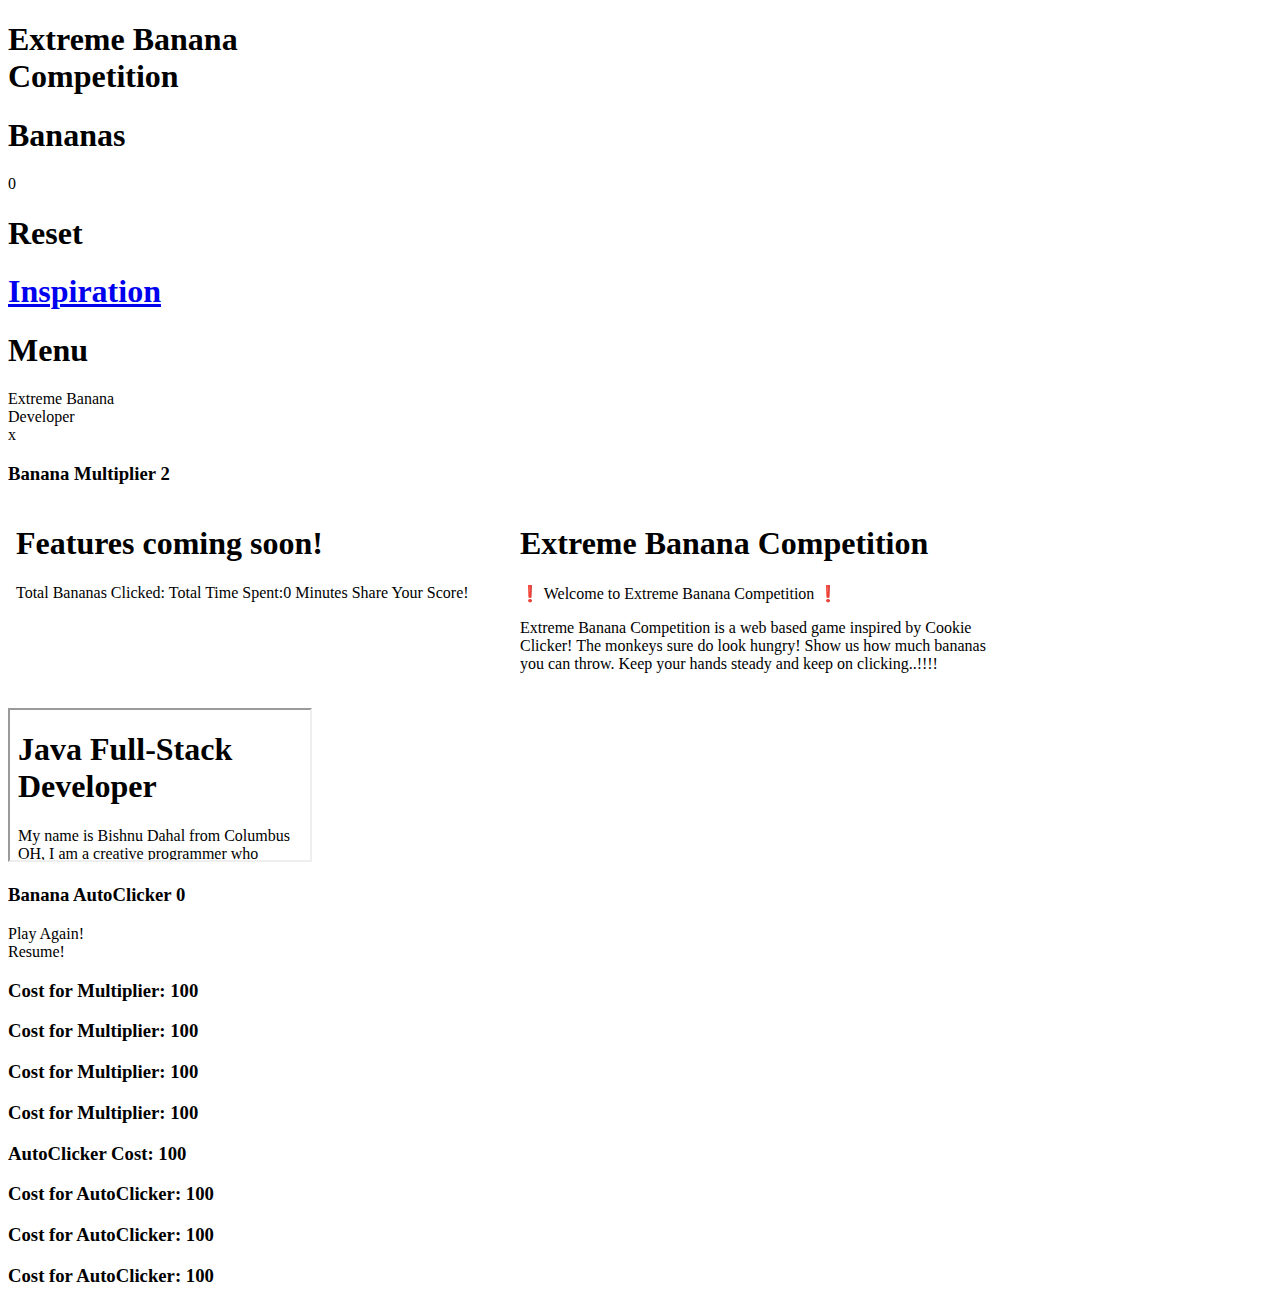
==== src/index.html @ 7a566298 "file update" ====
<!DOCTYPE html>
<html lang="en">
  <head>
    <meta charset="UTF-8" />
    <meta name="viewport" content="width=device-width, initial-scale=1.0" />
    <link rel="stylesheet" type="text/css" href="./css/style.css" />
    <title>Module 4 Project</title>
  </head>
  <body>
    <div class="container">
      <div class="header">
        <div class="_left">
          <h1>Extreme Banana <br />Competition</h1>
        </div>
        <div class="_middle">
          <h3>
            <h1>Bananas</h1>
            <span id="bananaClicked_">0</span>
          </h3>
        </div>
        <div class="_right">
          <h1 id="headerButton_" class="_reset">Reset</h1>
        </div>
        <div class="_right">
          <a href="https://orteil.dashnet.org/cookieclicker/" target="_blank"
            ><h1 class="_inspiration">Inspiration</h1></a
          >
        </div>
        <div class="_right _position">
          <h1 class="_dropMenu">Menu</h1>
          <div class="drop">
            <div class="_extreme">Extreme Banana</div>
            <div class="_developer">Developer</div>
            <div class="_removeDropDown">x</div>
          </div>
        </div>
      </div>
      <div class="main">
        <div class="_multiplier">
          <h3>Banana Multiplier <span id="_multiplierValue">2</span></h3>
        </div>
        <div class="_banana"></div>
        <object
          class="_object"
          type="text/html"
          data="stat.html"
          width="500px"
          height="200px"
        ></object>
        <object
          class="_companyInfo"
          type="text/html"
          data="Company.html"
          width="500px"
          height="200px"
        ></object>
        <iframe
          class="_developerInfo"
          src="Contact.html"
          title="description"
        ></iframe>
        <div class="_autoClicker">
          <h3>Banana AutoClicker <span class="_autoClickerValue">0</span></h3>
        </div>
      </div>
      <div class="_playGameButton">
        <div class="_playButton">Play Again!</div>
        <div class="_resumeButton">Resume!</div>
      </div>
      <div class="footer">
        <div class="stat1">
          <h3>Cost for Multiplier: <span>100</span></h3>
          <h3>Cost for Multiplier: <span>100</span></h3>
          <h3>Cost for Multiplier: <span>100</span></h3>
          <h3>Cost for Multiplier: <span>100</span></h3>
        </div>
        <div class="stat2">
          <h3>AutoClicker Cost: <span class="_autoClickerCost">100</span></h3>
          <h3>Cost for AutoClicker: <span>100</span></h3>
          <h3>Cost for AutoClicker: <span>100</span></h3>
          <h3>Cost for AutoClicker: <span>100</span></h3>
        </div>
      </div>
    </div>
    <script src="./JavaScript/BananaMaker.js" type="module"></script>
    <script src="./JavaScript/app.js" type="module"></script>
  </body>
</html>
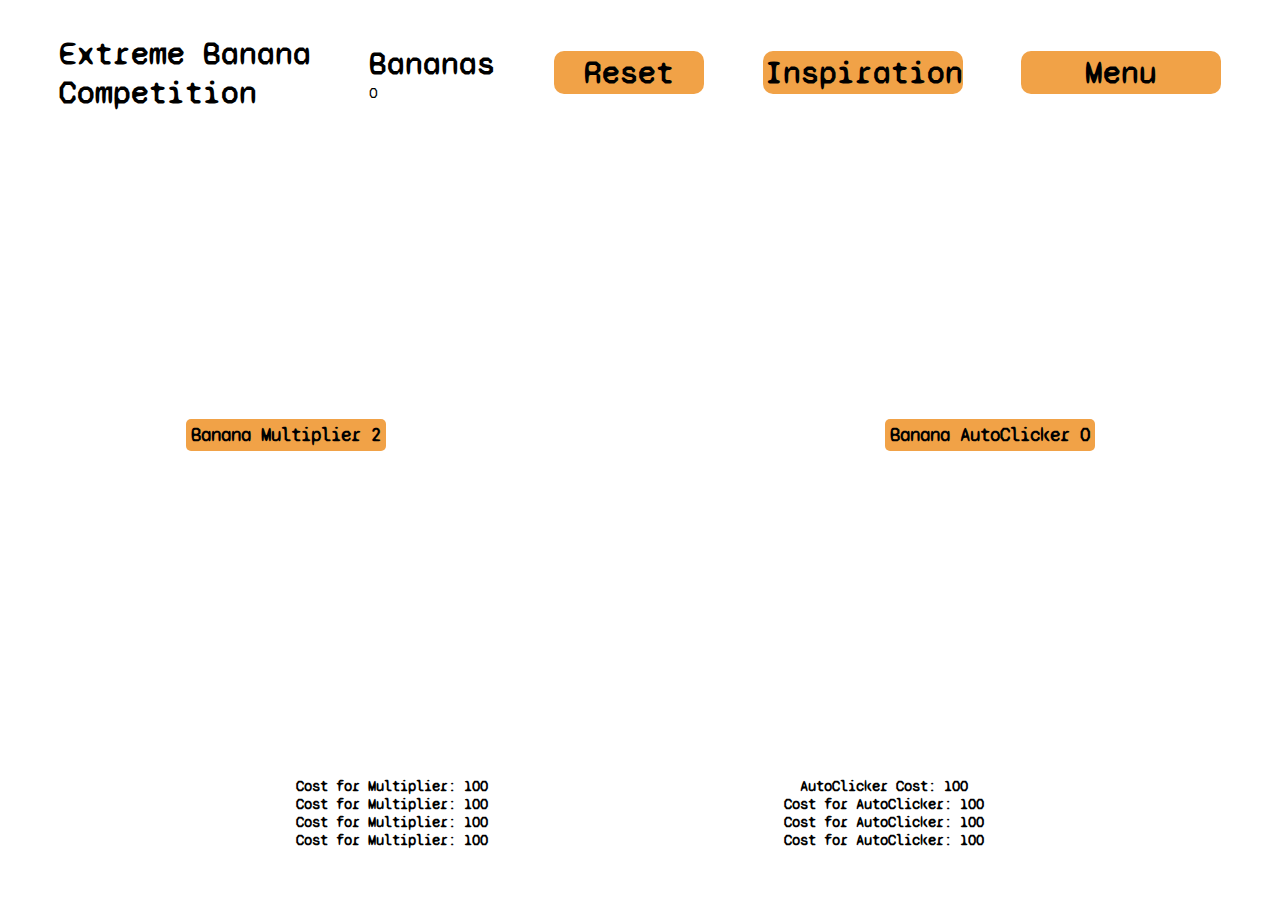
==== commit 5834be9c: "compiled into sass" ====
--- a/src/index.html
+++ b/src/index.html
@@ -3,7 +3,7 @@
   <head>
     <meta charset="UTF-8" />
     <meta name="viewport" content="width=device-width, initial-scale=1.0" />
-    <link rel="stylesheet" type="text/css" href="./css/style.css" />
+    <link rel="stylesheet" type="text/css" href="./scss/main.css" />
     <title>Module 4 Project</title>
   </head>
   <body>
--- a/src/scss/main.css
+++ b/src/scss/main.css
@@ -0,0 +1,310 @@
+@import url("https://fonts.googleapis.com/css2?family=Syne+Mono&display=swap");
+* {
+  box-sizing: border-box;
+  margin: 0px;
+  padding: 0px;
+}
+
+html,
+body {
+  height: 100%;
+  font-family: "Syne Mono", monospace;
+  user-select: none;
+}
+
+/* ----------- container -------------*/
+.container {
+  background-image: url(https://i.pinimg.com/originals/0e/1b/9b/0e1b9b33820f1c52bd1d086976c90524.jpg);
+  height: 100%;
+  width: 100%;
+  overflow: hidden;
+  display: flex;
+  flex-direction: column;
+}
+
+a:link,
+a:visited {
+  color: black;
+  text-decoration: none;
+}
+
+/* ----------- Modal -------------*/
+/* ----------- header -------------*/
+/* ----------- header -------------*/
+/* ----------- header -------------*/
+.header {
+  background-color: white;
+  height: 25%;
+  display: flex;
+  justify-content: space-evenly;
+  align-items: center;
+}
+
+#headerButton_ {
+  text-align: center;
+  padding: 2px;
+  width: 150px;
+  border-radius: 10px;
+  background-color: #f1a247;
+  cursor: pointer;
+}
+
+#headerButton_:hover {
+  background-color: #e22b34;
+}
+
+/* Inspiration button */
+._inspiration {
+  text-align: center;
+  padding: 2px;
+  width: 200px;
+  border-radius: 10px;
+  background-color: #f1a247;
+  cursor: pointer;
+}
+
+._inspiration:hover {
+  background-color: #e22b34;
+}
+
+/* Menu button */
+._dropMenu {
+  text-align: center;
+  padding: 2px;
+  width: 200px;
+  border-radius: 10px;
+  background-color: #f1a247;
+  cursor: pointer;
+}
+
+._dropMenu:hover {
+  background-color: #e22b34;
+}
+
+.drop {
+  display: none;
+  position: absolute;
+  height: 100px;
+  border-radius: 10px;
+  font-size: 25px;
+}
+
+._contact {
+  cursor: pointer;
+}
+
+.github {
+  height: 30px;
+  width: 50px;
+}
+
+/* ----------- extreme drop down -------------*/
+._extreme {
+  text-align: center;
+  cursor: pointer;
+  margin-top: 10px;
+}
+
+/* ----------- developer drop down-------------*/
+._developer {
+  text-align: center;
+  cursor: pointer;
+  margin-top: 10px;
+}
+
+/* ----------- remove drop down -------------*/
+._removeDropDown {
+  text-align: center;
+  cursor: pointer;
+  margin-top: 10px;
+}
+
+._removeDropDown:hover {
+  background-color: #272727;
+}
+
+._extreme:hover {
+  background-color: #272727;
+}
+
+._developer:hover {
+  background-color: #272727;
+}
+
+/* ----------- main -------------*/
+/* ----------- main -------------*/
+/* ----------- main -------------*/
+.main {
+  height: 100%;
+  display: flex;
+  justify-content: space-evenly;
+  align-items: center;
+}
+
+._multiplier {
+  padding: 5px;
+  border-radius: 5px;
+  background-color: #f1a247;
+  cursor: pointer;
+}
+
+._multiplier:hover {
+  background-color: #c5853c;
+}
+
+._banana {
+  background-image: url(http://www.pngall.com/wp-content/uploads/2016/04/Banana-PNG-Image.png);
+  background-size: contain;
+  background-repeat: no-repeat;
+  width: 10%;
+  height: 40%;
+  cursor: pointer;
+  transition: 0.1s;
+}
+
+._banana:hover {
+  height: 50%;
+}
+
+._autoClicker {
+  padding: 5px;
+  border-radius: 5px;
+  background-color: #f1a247;
+  cursor: pointer;
+}
+
+._autoClicker:hover {
+  background-color: #c5853c;
+}
+
+/* ----------- stats -------------*/
+/* ----------- stats -------------*/
+/* ----------- stats -------------*/
+.footer {
+  font-size: small;
+  text-align: center;
+  height: 30%;
+  background-color: transparent;
+  display: flex;
+  justify-content: space-evenly;
+  align-items: center;
+}
+
+/* ----------- stats HTML-------------*/
+/* ----------- stats HTML-------------*/
+/* ----------- stats HTML-------------*/
+._object,
+._companyInfo,
+._developerInfo {
+  position: absolute;
+  background-color: transparent;
+  border-radius: 10px;
+  overflow: hidden;
+}
+
+._companyInfo {
+  display: none;
+}
+
+._developerInfo {
+  display: none;
+  width: 500px;
+  height: 200px;
+  border: hidden;
+}
+
+._object {
+  display: none;
+}
+
+._statContainer {
+  width: 100%;
+  height: 100vh;
+  display: flex;
+  flex-direction: column;
+}
+
+._statContainerContent {
+  background-color: #b47c46;
+  height: 100%;
+  display: flex;
+  flex-direction: column;
+  justify-content: space-evenly;
+  align-items: center;
+  font-size: 20px;
+}
+
+._statSize {
+  background-color: #b47c46;
+  padding: 5px;
+}
+
+._statHeader {
+  width: 100%;
+  text-align: center;
+}
+
+._playGameButton {
+  width: 100%;
+  font-size: 25px;
+  position: absolute;
+  top: 420px;
+  display: flex;
+  justify-content: center;
+}
+
+._playButton,
+._resumeButton {
+  width: 500px;
+  border-radius: 5px;
+  background-color: #b47c46;
+  cursor: pointer;
+  text-align: center;
+  display: none;
+  box-shadow: 5px 5px 10px black;
+  padding: 5px;
+}
+
+._resumeButton {
+  display: none;
+}
+
+._playButton:hover {
+  background-color: green;
+}
+
+._resumeButton:hover {
+  background-color: green;
+}
+
+._githubLogo {
+  height: 50px;
+  width: 50px;
+}
+
+._contactMain {
+  background-color: #b47c46;
+  text-align: center;
+  height: 100%;
+}
+
+._contactContainer {
+  height: 100%;
+  overflow: hidden;
+}
+
+._contacts {
+  width: 100%;
+  height: 200px;
+}
+
+._github {
+  width: 100px;
+  display: inline-block;
+}
+
+._linkedin {
+  width: 100px;
+  display: inline-block;
+}
+/*# sourceMappingURL=main.css.map */